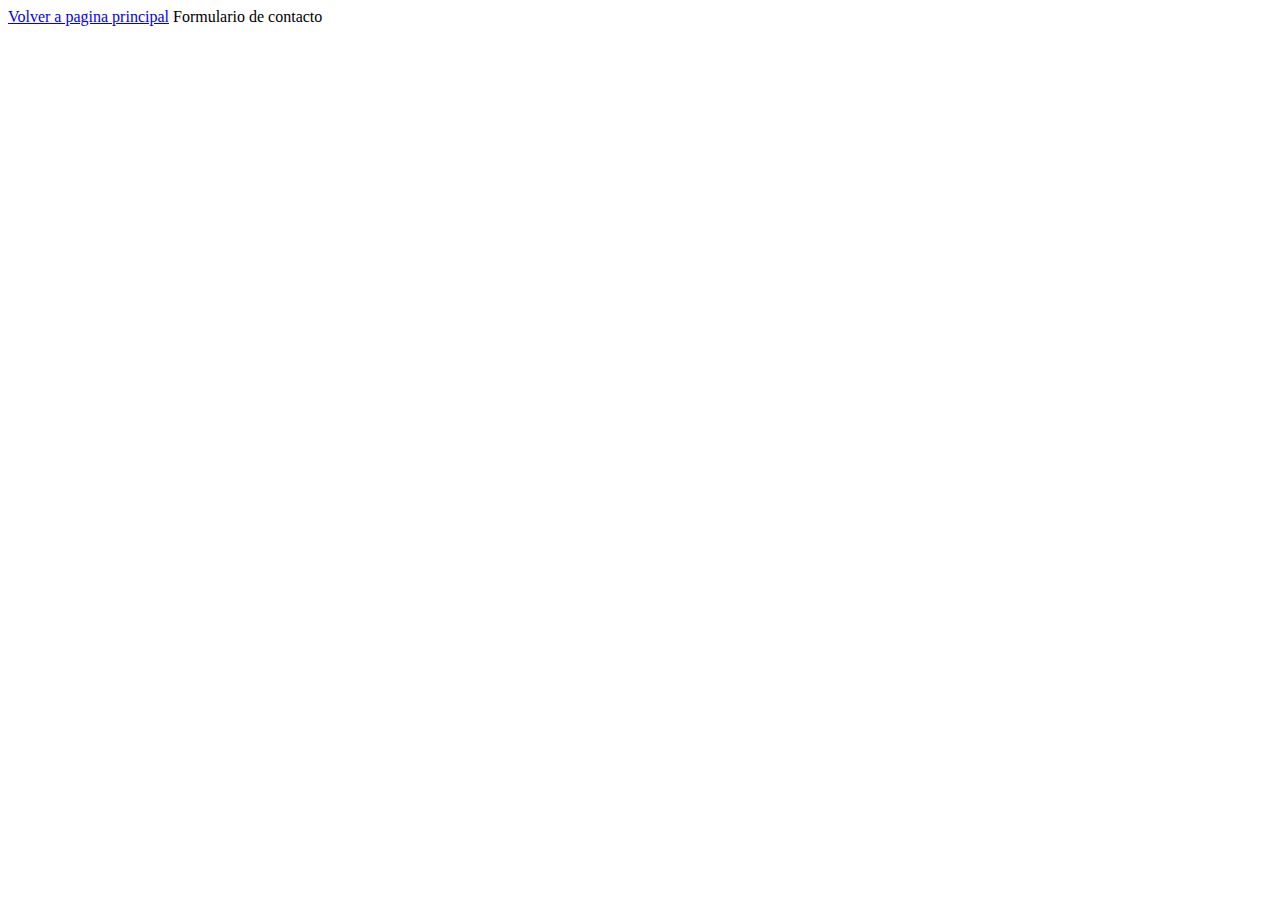
==== contacto.html @ f40d080c "contacto" ====
<!DOCTYPE html>
<html lang="en">
<head>
    <meta charset="UTF-8">
    <meta http-equiv="X-UA-Compatible" content="IE=edge">
    <meta name="viewport" content="width=device-width, initial-scale=1.0">
    <title>Contactar fan de Motley Crue</title>
</head>
<body>
    <a href="index.html">Volver a pagina principal</a>
    Formulario de contacto
</body>
</html>
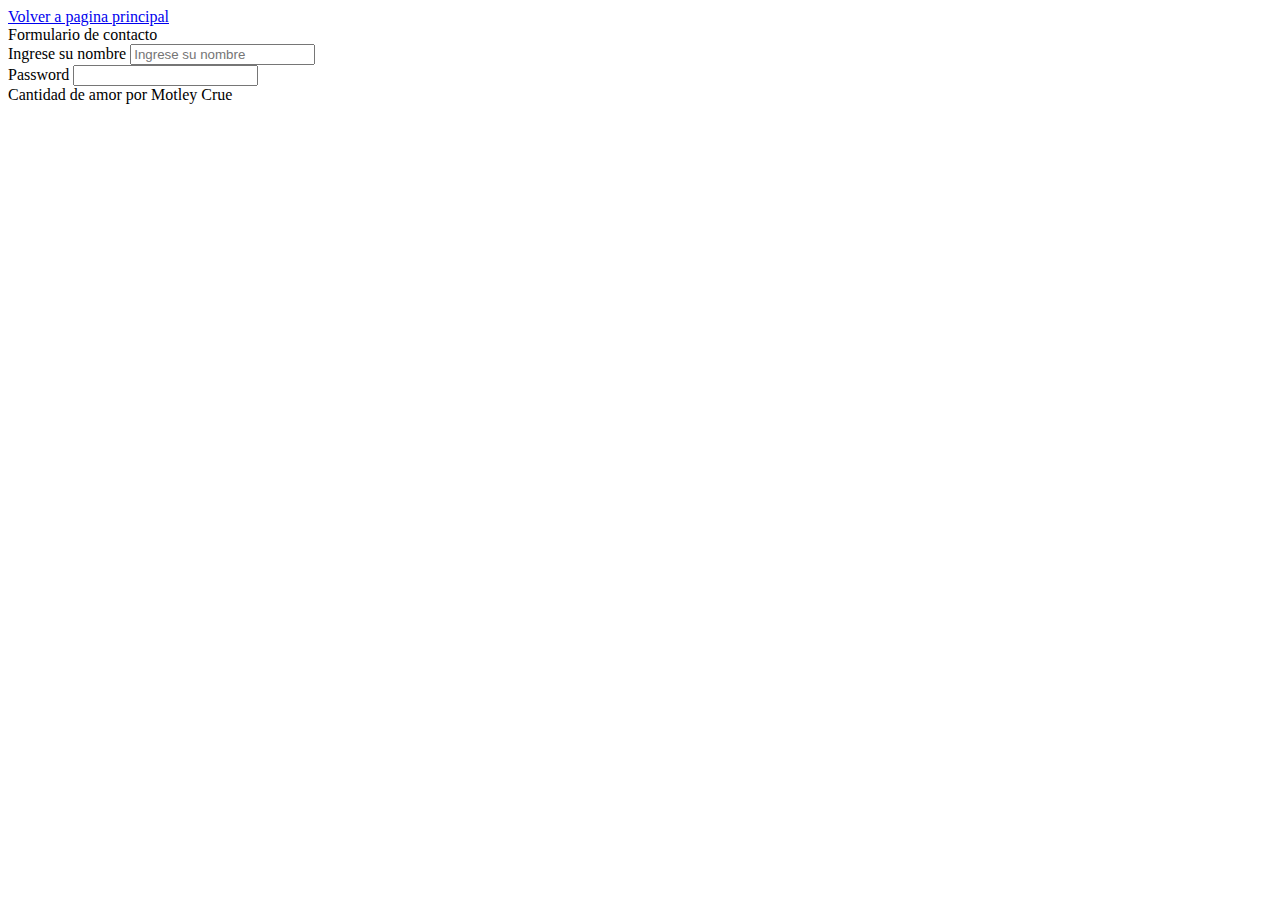
==== commit a5e4e187: "mas cosas" ====
--- a/contacto.html
+++ b/contacto.html
@@ -7,7 +7,19 @@
     <title>Contactar fan de Motley Crue</title>
 </head>
 <body>
-    <a href="index.html">Volver a pagina principal</a>
+    <a href="index.html">Volver a pagina principal</a> <br>
     Formulario de contacto
+    <form action="">
+        Ingrese su nombre
+        <input type="text" placeholder="Ingrese su nombre"> <br>
+        Password
+        <input type="password"> <br>
+        Cantidad de amor por Motley Crue
+        
+        
+
+
+
+    </form>
 </body>
 </html>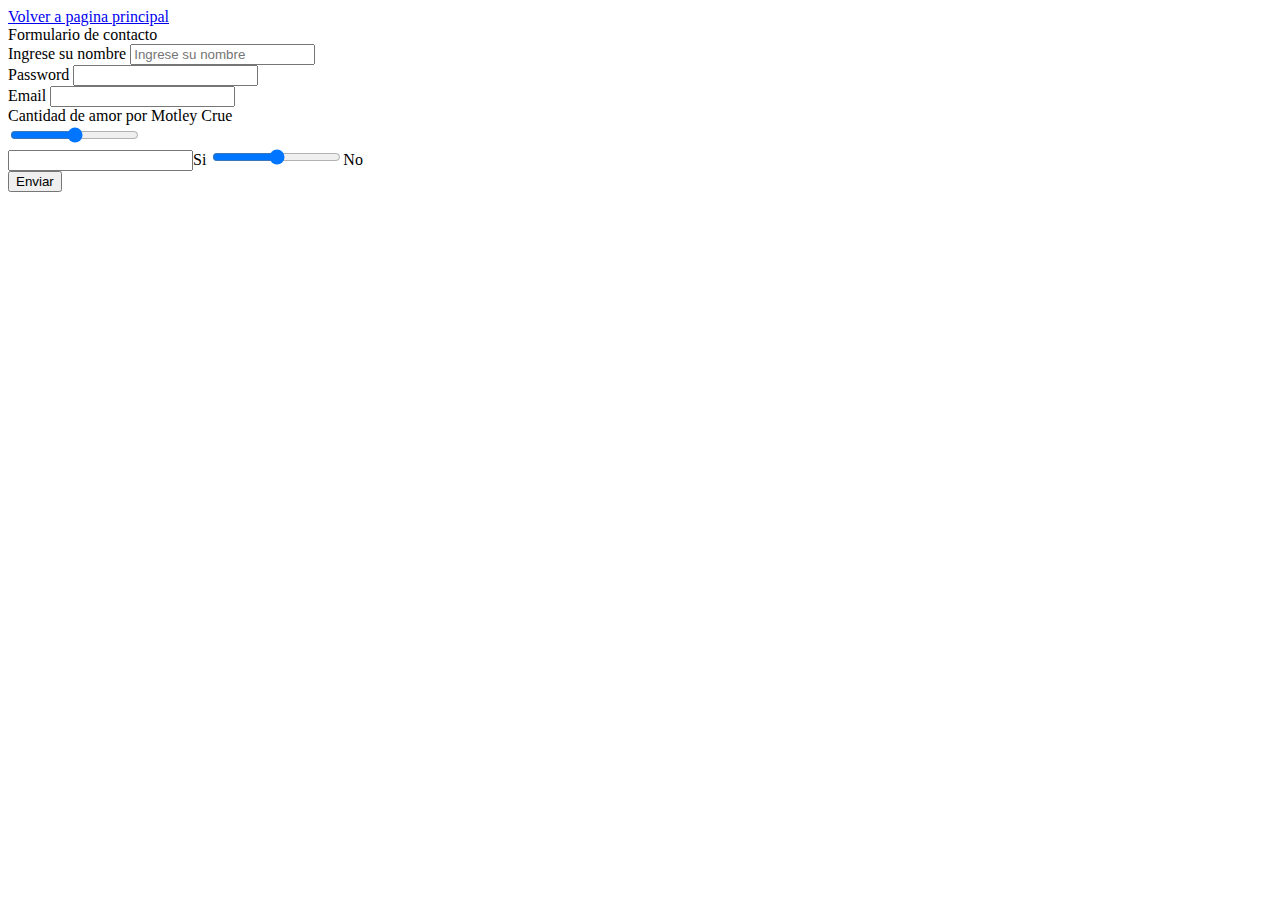
==== commit 477931bd: "enviar" ====
--- a/contacto.html
+++ b/contacto.html
@@ -14,8 +14,15 @@
         <input type="text" placeholder="Ingrese su nombre"> <br>
         Password
         <input type="password"> <br>
-        Cantidad de amor por Motley Crue
-        
+        Email
+        <input type="email"> <br>
+        Cantidad de amor por Motley Crue <br>
+        <input type="range"> <br>
+        <input type="rade">Si
+        <input type="range">No <br>
+        <input type="button" value="Enviar">
+
+
         
 
 
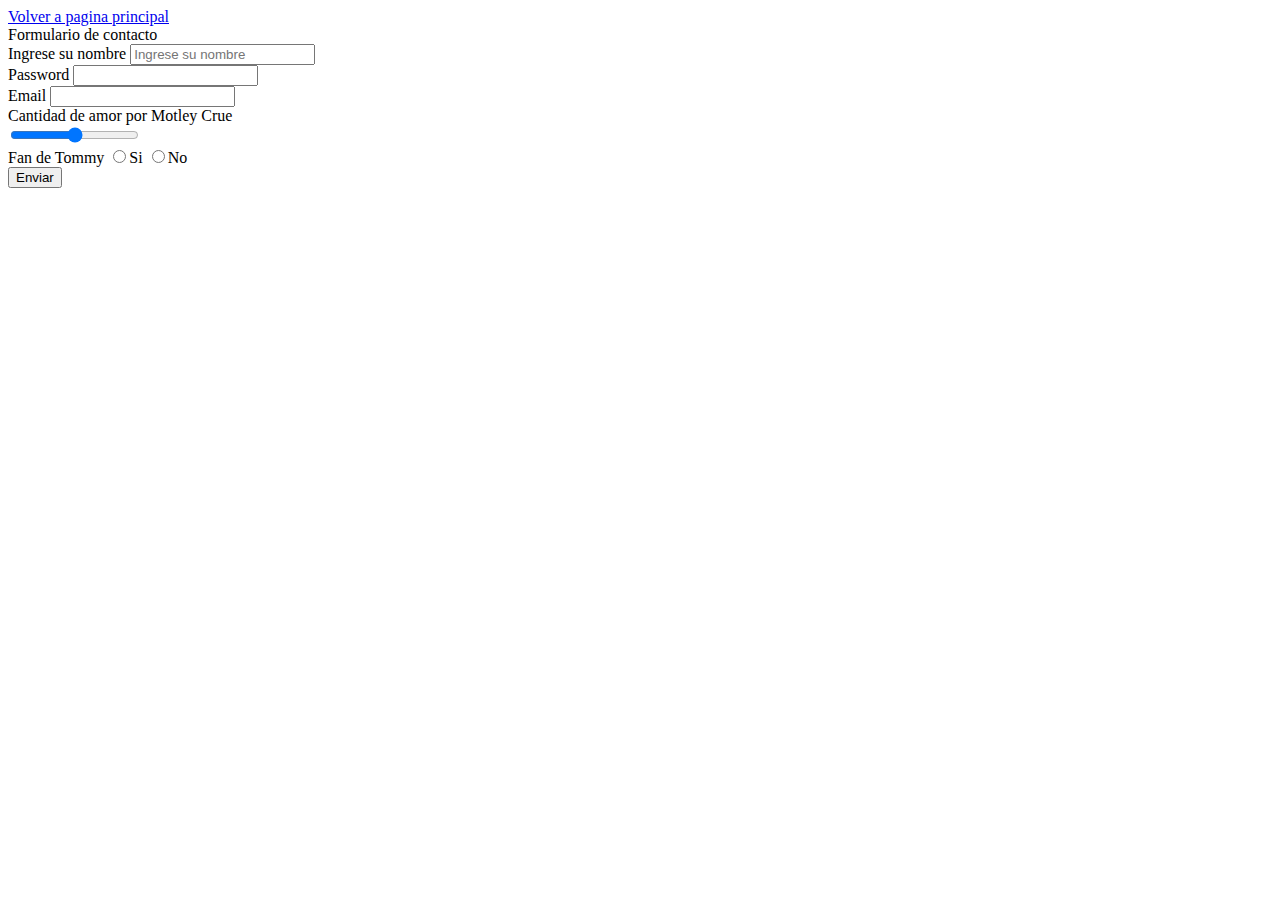
==== commit de1081fc: "styles" ====
--- a/contacto.html
+++ b/contacto.html
@@ -18,14 +18,10 @@
         <input type="email"> <br>
         Cantidad de amor por Motley Crue <br>
         <input type="range"> <br>
-        <input type="rade">Si
-        <input type="range">No <br>
+        Fan de Tommy
+        <input type="radio">Si
+        <input type="radio">No <br>
         <input type="button" value="Enviar">
-
-
-        
-
-
 
     </form>
 </body>
